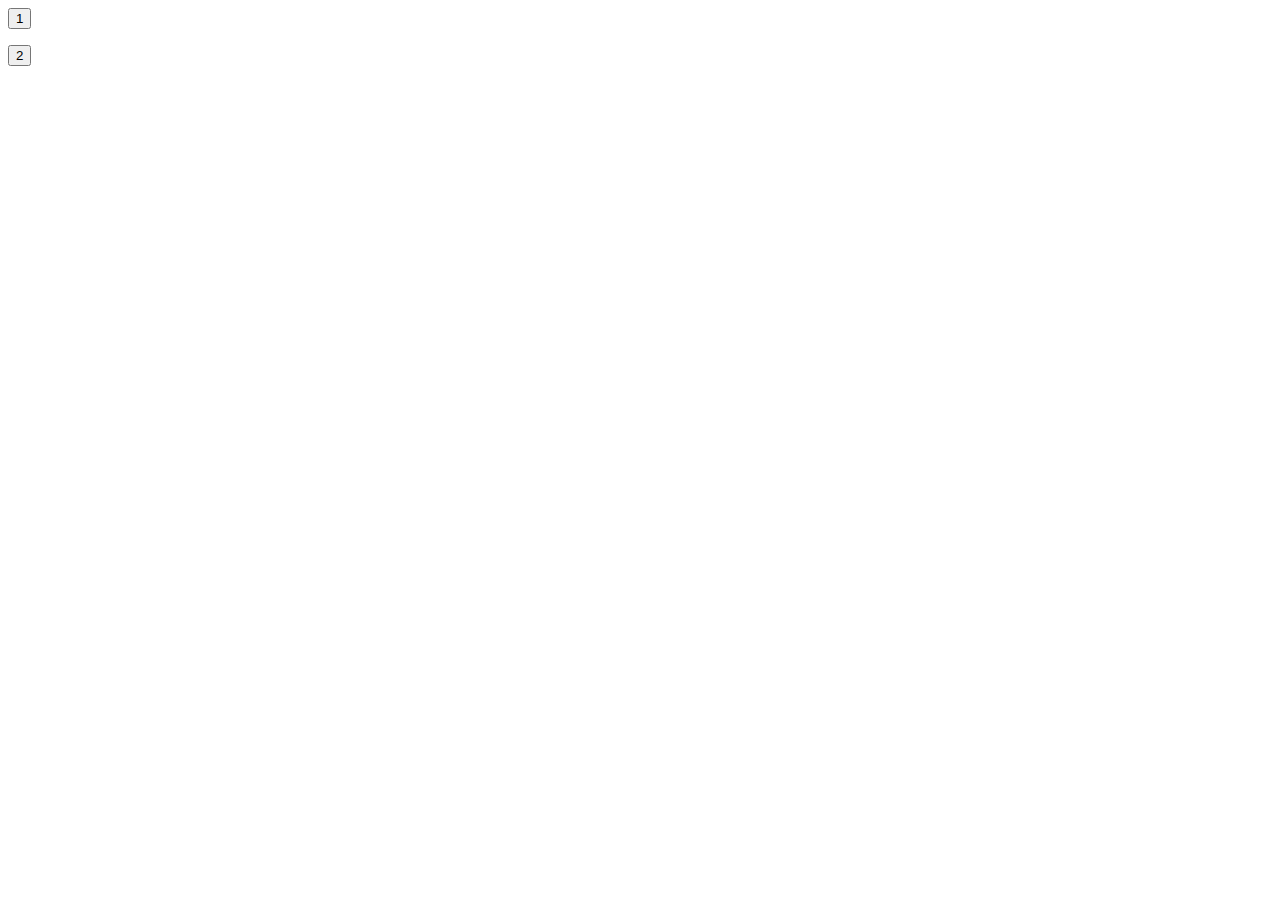
==== index.html @ 30a3697e "first commit" ====
<!DOCTYPE html>
<html>
	<head>
		<title>HW3</title>
	</head>
	<body>

		
		<button onclick="myTest1()">1</button>
		
		<p id="myTest1"></p>
		<button onclick="myTest2()">2</button>
		<p id="myTest2"></p>


		<script src="script.js"></script>
	</body>
</html>
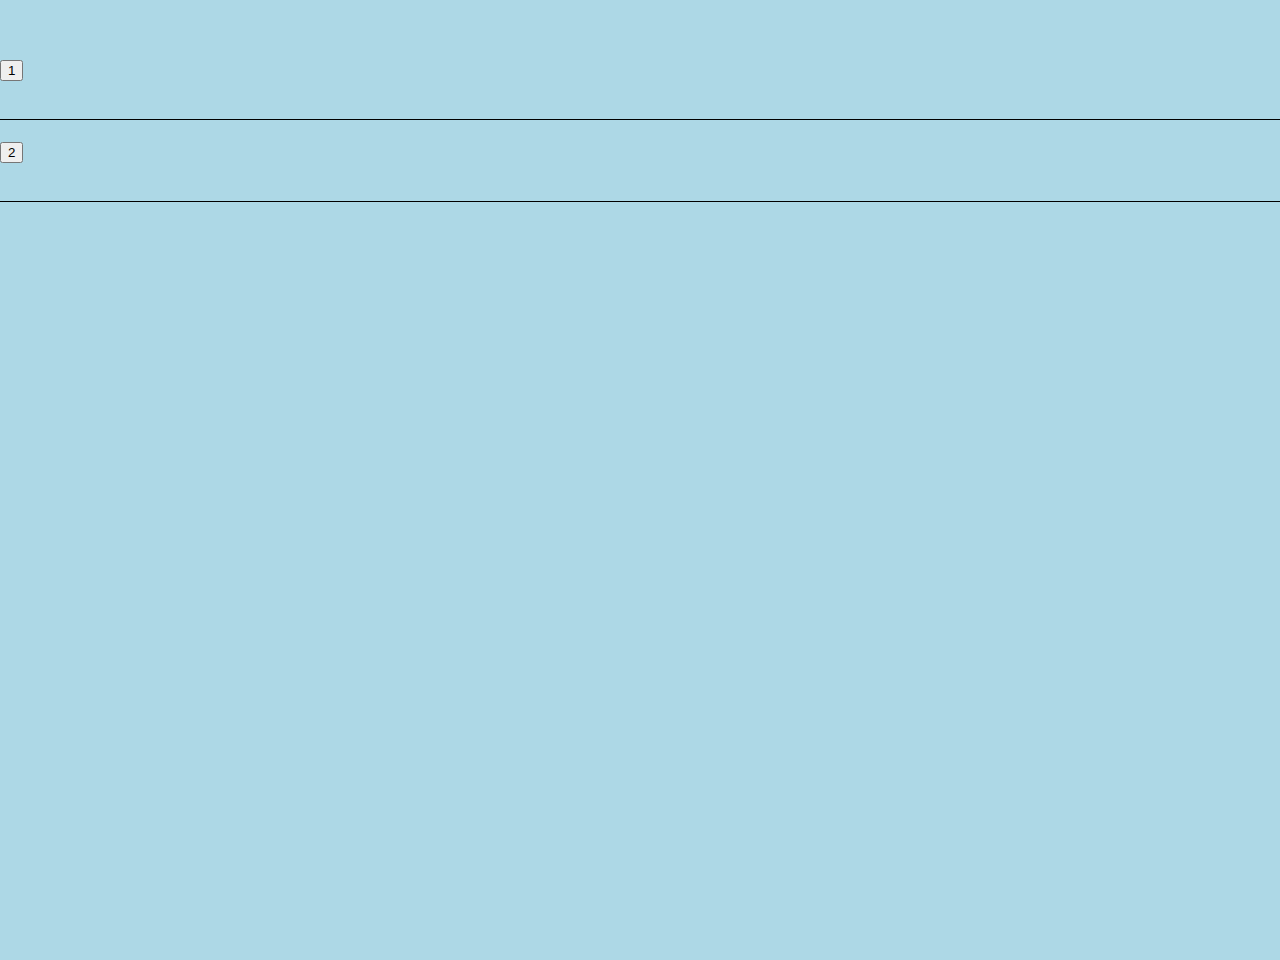
==== commit 506bd7d7: "added more" ====
--- a/index.html
+++ b/index.html
@@ -2,15 +2,18 @@
 <html>
 	<head>
 		<title>HW3</title>
+		<meta name="viewport" content="widht=device-width, 
+		initial-scale=1. shrink-to-fit=no"/>
+		<link rel="stylesheet" type="text/css" href="styles.css">
 	</head>
 	<body>
 
 		
 		<button onclick="myTest1()">1</button>
 		
-		<p id="myTest1"></p>
+		<h1><p id="myTest1"></p></h1>
 		<button onclick="myTest2()">2</button>
-		<p id="myTest2"></p>
+		<h1><p id="myTest2"></p></h1>
 
 
 		<script src="script.js"></script>
--- a/styles.css
+++ b/styles.css
@@ -0,0 +1,47 @@
+body, html {
+    height: 100%;
+    margin: 0;
+    font-family: Arial, Helvetica, sans-serif;
+    padding-top: 30px;
+    background-color: lightblue;
+  }
+
+  h1 {
+      background-color: purple;
+      border-bottom: 1px solid black;
+      text-align: center;
+
+   }
+
+   p {
+   color: red;
+   font-size: 1.2em;
+   font-family: Georgia, "Times new Roman", serif;
+   font-weight: 900;
+
+}
+
+label{
+   float:none;
+   width:12em;
+   display:block;
+   clear:both;
+}
+
+input {
+   padding:0.15em;
+   width:10em;
+   border:1px solid #ddd;
+   background:white;
+   font:bold 1em arial, sans-serif;
+   -moz-border-radius:0.4em;
+   -khtml-border-radius:0.4em;
+   display:block;
+   float:center;
+}
+
+form {
+   background:#fff;
+   padding:1em;
+   border:1px solid #eee;
+}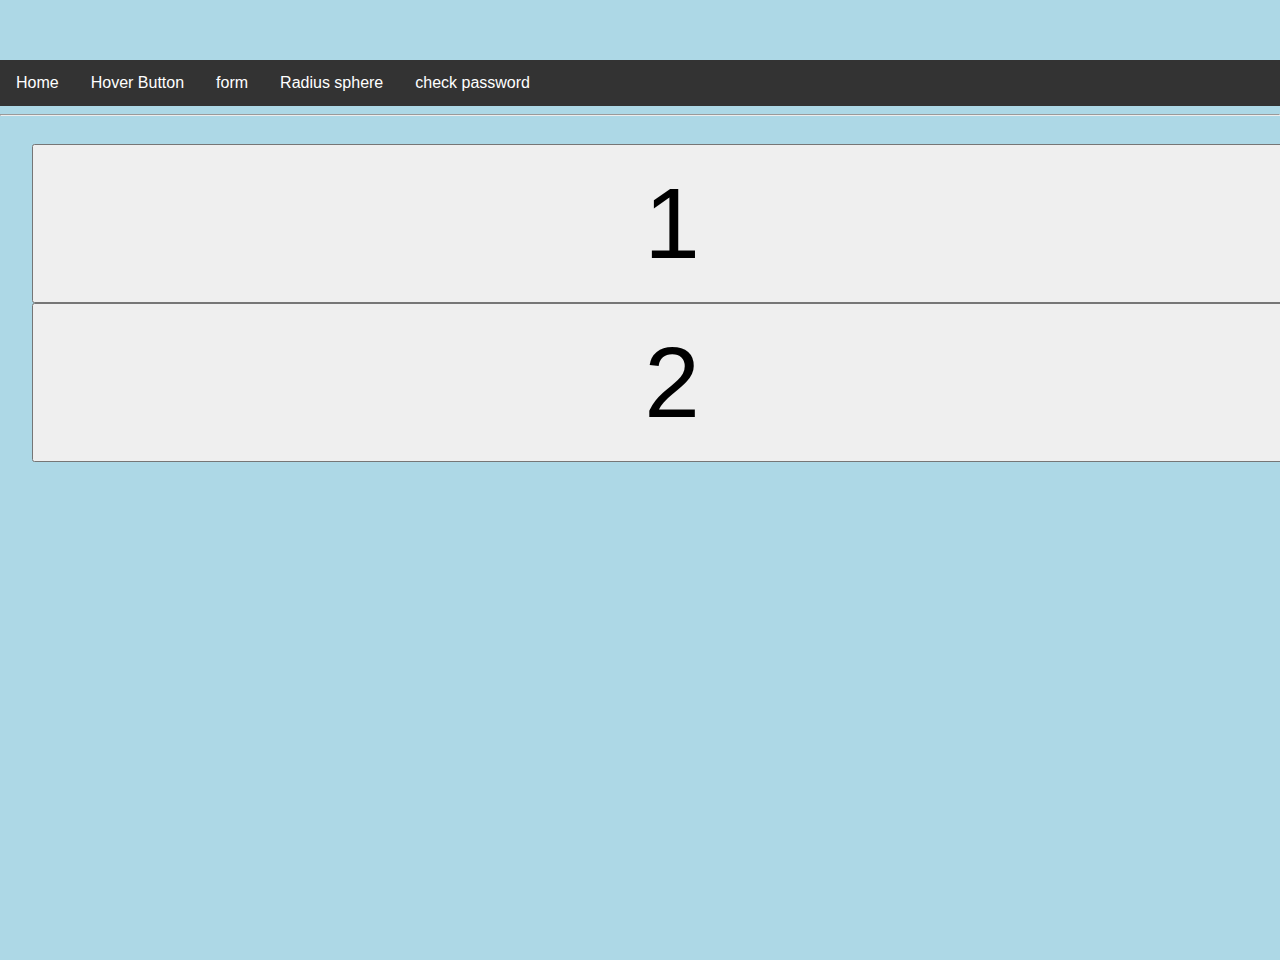
==== commit 781abf3f: "added more" ====
--- a/index.html
+++ b/index.html
@@ -2,20 +2,45 @@
 <html>
 	<head>
 		<title>HW3</title>
-		<meta name="viewport" content="widht=device-width, 
-		initial-scale=1. shrink-to-fit=no"/>
+		<!--meta name="viewport" content="widht=device-width, 
+		initial-scale=1. shrink-to-fit=no"/-->
 		<link rel="stylesheet" type="text/css" href="styles.css">
 	</head>
 	<body>
 
-		
-		<button onclick="myTest1()">1</button>
-		
-		<h1><p id="myTest1"></p></h1>
-		<button onclick="myTest2()">2</button>
-		<h1><p id="myTest2"></p></h1>
+
+		<ul class="navBar">
+			<li><a href="index.html">Home</a></li>
+			<li><a href="HoverButton.html"> Hover Button</a></li>
+			<li><a href="form.html">form</a></li>
+			<li><a href="RadiusSphere.html">Radius sphere</a></li>
+			<li><a href="checkPassword.html">check password</a></li>
+		</ul>
+
+		<hr>
 
 
-		<script src="script.js"></script>
+		
+		<div class="btn">
+		<button class="b1" onclick="myTest1()" size="15" maxlength="30">1</button>
+		<!-- 
+		<h1><p id="myTest1"></p></h1> -->
+		<button class="b1" onclick="myTest2()" size="15" maxlength="30">2</button>
+		<p id="btn"> </p>
+		<!-- <h1><p id="myTest2"></p></h1> -->
+		</div>
+<!-- 
+		<script src="script.js"></script> -->
+		<script >
+			let myTest1 = () =>{
+
+	document.getElementById("btn").innerHTML = "I'm right!";
+}
+
+let myTest2 = () => {
+
+	document.getElementById("btn").innerHTML = "No, I'm right!";
+}
+		</script>
 	</body>
 </html>--- a/styles.css
+++ b/styles.css
@@ -39,9 +39,68 @@
    display:block;
    float:center;
 }
+#btn{
+   color: red;
+   width: 100%;
+   height: 100px;
+
+
+}
 
 form {
    background:#fff;
    padding:1em;
    border:1px solid #eee;
-}+}
+
+
+
+ul {
+  list-style-type: none;
+  margin: 0;
+  padding: 0;
+  overflow: hidden;
+  background-color: #333;
+ 
+}
+
+li {
+   float: left;
+
+}
+
+li a {
+   display: block;
+   color: white;
+   text-align: center;
+   padding: 14px 16px;
+   text-decoration: none;
+
+   
+}
+
+li a : hover:(.active){
+   background-color: #111;
+}
+
+.active{
+   background-color: #4CAF50;
+}
+.btn{
+
+  width: 100%;
+  border: none;
+  color: pink;
+ padding: 20px 32px;
+  font-size: 100px;
+  cursor: pointer;
+  text-align: center;
+  border-radius: 50%
+}
+.b1{
+   padding: 20px 32px;
+   text-align: center;
+   font-size: 100px;
+   width: 100%;
+}
+
